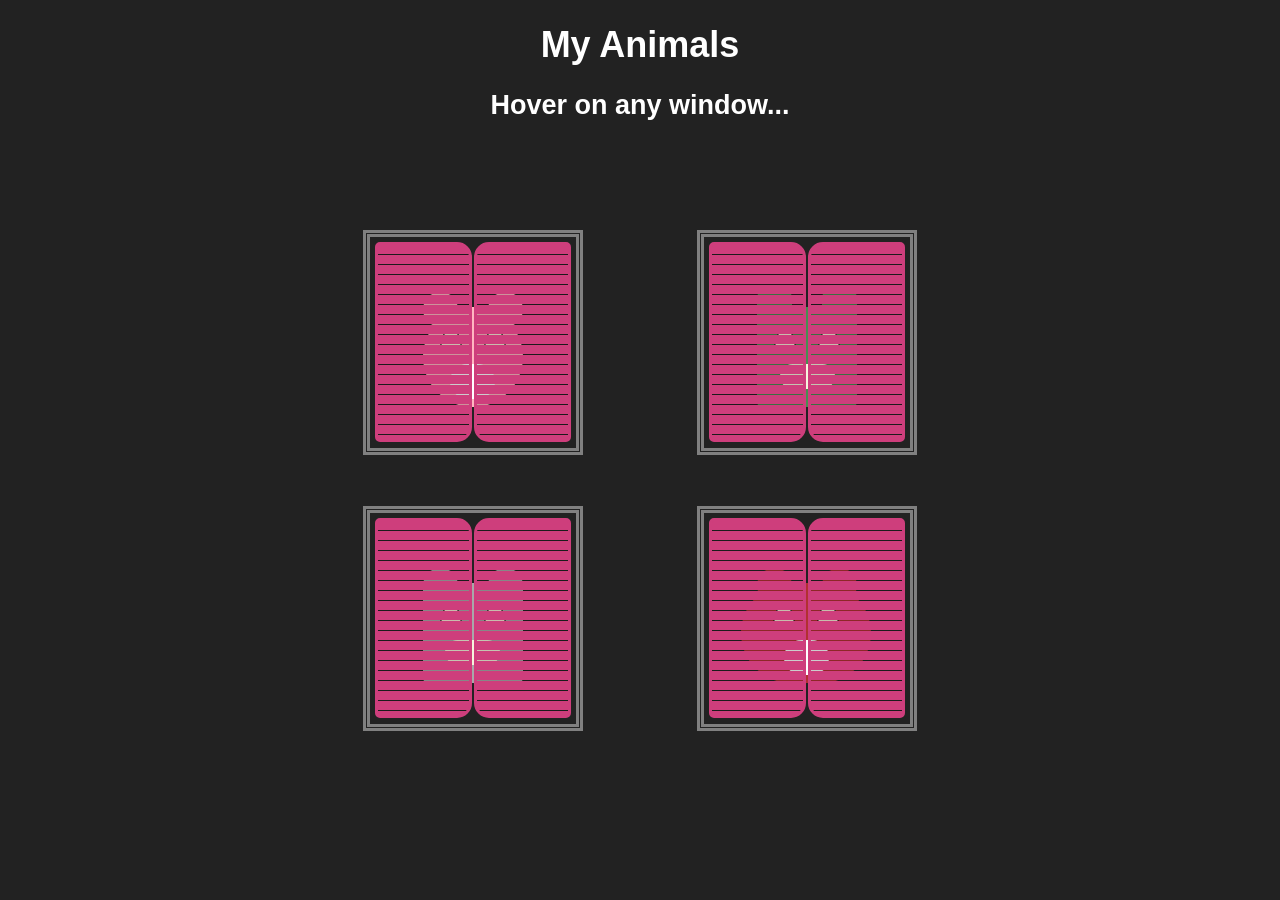
==== HtmlPage2.html @ 8bc43190 "css-animals" ====
﻿<!DOCTYPE html>
<html>
<head>
    <meta charset="utf-8" />
    <link href="StyleSheet9.css"  rel="stylesheet" />
    <title></title>
</head>
<body>

    <center>
        <h1>My Animals</h1>
        <h2>
            Hover on any window...
        </h2>
    </center>
    <br /><br /><br /><br />
    <center>
        <table name="e1" style="display:inline-block">
            <tr>
                <td name="e1" style="border:solid;border-color:gray">
                    <table name="e1" style="border:solid;border-color:gray">
                        <tr>
                            <td name="e1">
                                <div name="e1" class="hello">
                                    <table name="e1" class="table">
                                        <tr>
                                            <td name="e1" class="window"><div name="e1" class="insiedWindow"></div></td>
                                            <td name="e1" class="window2"><div name="e1" class="insiedWindow2"></div></td>
                                        </tr>
                                    </table>
                                    <div name="e1"  class="happy">

                                        <br /><br />
                                        <div name="e1" class="ears" style="margin:10px 25% auto auto"></div>
                                        <div name="e1" class="ears" style="margin:-35px auto auto 25%"></div>
                                        <div name="e1" class="head" style="margin:-20px 25% auto auto">
                                            <br />
                                            <table align="center"><tr><td><div name="e1" class="eyes1"><div class="insideEye"><div  class="inInside"></div></div></div></td><td style="width:10px"></td><td></td><td><div name="e1" class="eyes1"><div class="insideEye"><div class="inInside"></div></div></div></td></tr></table>
                                            <table name="e1" align="center"><tr><td>  <div name="e1" class="nose"></div></td></tr></table>
                                        </div>
                                    </div>
                                </div>
                            </td>
                        </tr>
                    </table>
                </td>
            </tr>
        </table>
        <div style="width:100px;display:inline-block"></div>
        <table name="e2" style="display:inline-block">
            <tr>
                <td name="e2" style="border:solid;border-color:gray">
                    <table name="e2" style="border:solid;border-color:gray">
                        <tr>
                            <td name="e2">
                                <div name="e2" class="hello">
                                    <table name="e2" class="table">
                                        <tr>
                                            <td name="e2" class="window"><div class="insiedWindow"></div></td>
                                            <td name="e2" class="window2"><div class="insiedWindow2"></div></td>
                                        </tr>
                                    </table>
                                    <div name="e2" class="happy">

                                        <br /><br />
                                        <div name="e2" class="ears3" style="margin:10px 25% auto auto"></div>
                                        <div name="e2" class="ears3" style="margin:-35px auto auto 25%"></div>
                                        <div name="e2" class="head3" style="margin:-20px 25% auto auto">
                                            <br />
                                            <table name="e2" align="center"><tr><td><div name="e2" class="eyes1"><div class="insideEye"></div></div></td><td style="width:10px"></td><td></td><td><div name="e2" class="eyes1"><div class="insideEye"></div></div></td></tr></table>
                                            <table name="e2" align="center"><tr><td>  <div class="nose3"></div></td></tr></table>
                                        </div>
                                    </div>

                                </div>
                            </td>
                        </tr>
                    </table>
                </td>
            </tr>
        </table>
        <br /><br /><br />
        <table name="e3" style="display:inline-block">
            <tr>
                <td name="e3" style="border:solid;border-color:gray">
                    <table name="e3" style="border:solid;border-color:gray">
                        <tr>
                            <td name="e3">
                                <div name="e3" class="hello">
                                    <table name="e3" class="table" display:inline-block">
                                        <tr>
                                            <td name="e3" class="window"><div class="insiedWindow"></div></td>
                                            <td name="e3" class="window2"><div class="insiedWindow2"></div></td>
                                        </tr>
                                    </table>
                                    <div name="e3" class="happy">
                                        <br /><br />
                                        <div name="e3" class="ears1" style="margin:10px 25% auto auto"></div>
                                        <div name="e3" class="ears1" style="margin:-35px auto auto 25%"></div>
                                        <div name="e3" class="head1" style="margin:-20px 25% auto auto">
                                            <br />
                                            <table align="center"><tr><td><div name="e3" class="eyes1"><div class="insideEye"></div></div></td><td style="width:10px"></td><td></td><td><div name="e3" class="eyes1"><div class="insideEye"></div></div></td></tr></table>
                                            <table name="e3" align="center"><tr><td><div class="nose1"></div></td></tr></table>
                                        </div>
                                    </div>
                                </div>
                            </td>
                        </tr>
                    </table>
                </td>
            </tr>
        </table>
        <div style="width:100px;display:inline-block"></div>
        <table name="e4" style="display:inline-block">
            <tr>
                <td name="e4" style="border:solid;border-color:gray">
                    <table name="e4" style="border:solid;border-color:gray">
                        <tr>
                            <td name="e4">
                                <div name="e4" class="hello">
                                    <table name="e4" class="table">
                                        <tr>
                                            <td name="e4" class="window"><div class="insiedWindow"></div></td>
                                            <td name="e4" class="window2"><div class="insiedWindow2"></div></td>
                                        </tr>
                                    </table>
                                    <div name="e4" class="happy">

                                        <br /><br />
                                        <div name="e4" class="ears2" style="margin:10px 25% auto auto"></div>
                                        <div name="e4" class="ears2" style="margin:-35px auto auto 25%"></div>
                                        <div name="e4" class="head2" style="margin:-20px 18% auto auto">
                                            <br />
                                            <table align="center"><tr><td><div name="e4" class="eyes1"><div class="insideEye"></div></div></td><td style="width:10px"></td><td></td><td><div name="e4" class="eyes1"><div class="insideEye"></div></div></td></tr></table>
                                            <table name="e4" align="center"><tr><td>  <div class="nose2"></div></td></tr></table>
                                        </div>
                                    </div>
                                </div>
                            </td>
                        </tr>
                    </table>
                </td>
            </tr>
        </table>
    </center>
    <script src="jquery-1.10.2.min.js"></script>
    <script>
        function eye() {
            var arr = document.getElementsByTagName("div");
            for (var j = 0; j < arr.length; j++) {
                arr[j].onmouseover = function () {
                  
                    for (var i = 0; i < arr.length; i++) {
                        if (arr[i].getAttribute("name") == event.srcElement.getAttribute("name") && arr[i].getAttribute("class") == "eyes1" )
                            arr[i].setAttribute("class", "eyes");
                    }
                }
                arr[j].onmouseout = function () {
                   
                    for (var i = 0; i < arr.length; i++) {
                        if (arr[i].getAttribute("name") == event.srcElement.getAttribute("name") && arr[i].getAttribute("class") == "eyes")
                            arr[i].setAttribute("class", "eyes1");
                    }
                }
            }
        }
        eye();
    </script>
</body>
</html>
---- StyleSheet9.css ----
﻿body {
    justify-content: center;
    align-items: center;
    background: #222;
    color: #fff;
    font-family: 'Quicksand', sans-serif;
    font-size: 18px;
}
/*.hello {
    height: 250px;
    width: 175px;
    position: relative;
    transition: .4s ease-in-out;
    border-radius: 5px 15px 15px 5px;
    transform-origin: left center 0px;
    display: inline-block;
    margin: 30px;
    perspective: 800px;
}*/
h1{

}



.window {
    z-index: 10;
    transition: .5s linear;
    transform-style: preserve-3d;
    transform-origin: left center 0px;
    padding: 0px;
    margin: 0px;
    width: 100px;
    height: 194px;
    background-color: #ce3e7c;
    border-radius: 5px 15px 15px 5px;
    text-align: center;
    border: solid;
    border-color: #ce3e7c;
    background: linear-gradient(to bottom, #ce3e7c 9px, rgba(0, 0, 0, 0.2) 1px);
    background-size: 100% 10px;
}
.hello {
    transition: .4s ease-in-out;
    transform-origin: left center 0px;
    perspective: 500px
}

.table {
    position: absolute;
}
    .table:hover {
        background: none;
      
    }
        .table:hover .window {
            transform: rotateY(-115deg);
            z-index: 999;
            box-shadow: 20px 10px 50px rgba(0, 0, 0, 0.2);
        }
        .table:hover .insiedWindow {

        }
        .table:hover .window2 {
            transform: rotateY(115deg);
            z-index: 999;
            box-shadow: 20px 10px 50px rgba(0, 0, 0, 0.2);
        }
.window2 {
    width: 100px;
    height: 194px;
    z-index: 10;
    transition: .5s linear;
    transform-style: preserve-3d;
    transform-origin: right center 0px;
    padding: 0px;
    margin: 0px;
    border: solid;
    border-color: #ce3e7c;
    background-color: #ce3e7c;
    border-radius: 15px 5px 5px 15px;
    text-align: center;
    background: linear-gradient(to bottom, #ce3e7c 9px, rgba(0, 0, 0, 0.2) 1px);
    background-size: 100% 10px;
}
.head {
    width:100px;
    height:100px;
    background-color: lightpink;
    border-radius:50px 50px;
}


@-webkit-keyframes spin {
    to {
        -webkit-transform: rotate(360deg);
        transform: rotate(360deg);
    }
}
/*.inInside {
    margin:34%;
    width: 5px;
    height: 5px;
    background-color:black;
    border-radius:50%;

}*/
.eyes {
    -webkit-animation: spin 3s linear infinite;
    animation: spin 3s linear infinite;
    -webkit-animation-delay: -3s;
    animation-delay: -3s;
    display: inline-block;
    width: 20px;
    height: 20px;
    background-color: antiquewhite;
    /*border-top-left-radius: 50%;
    border-top-right-radius: 50%;*/
    border-radius: 50px 50px;
    border: 1px solid black;
}
.insideEye {

    margin: 15%;
    width: 9px;
    height: 9px;
    background-color: green;
    border-radius: 50%;
}

.nose {
    width: 45px;
    height: 35px;
    border-radius: 50px;
    background-color: white;
}
.ears {
    width: 35px;
    height: 35px;
    border-radius: 50px;
    background-color: lightpink;
}
.head1 {
    width: 100px;
    height: 100px;
    background-color:darkgray;
    border-radius: 5px 5px;
}

.eyes1 {
    border: 1px solid black;
    display: inline-block;
    width: 20px;
    height: 20px;
    background-color:antiquewhite;
    border-radius: 50px 50px;
}

.nose1 {
    width: 55px;
    height: 25px;
    border-radius: 50px;
    background-color:beige;
}

.ears1 {
    width: 35px;
    height: 35px;
    border-radius: 50px;
    background-color: darkgray;
}
.head2 {
    width: 130px;
    height: 100px;
    background-color: #b13131;
    border-radius: 50px 50px;
}

.nose2 {
    width: 45px;
    height: 35px;
    border-radius: 50px;
    background-color:white;
}

.ears2 {
    width: 35px;
    height: 35px;
    border-radius: 50px;
    background-color:#b13131;
}
.head3 {
    width: 100px;
    height: 100px;
    background-color: #488f51;
    border-radius: 5px 5px;
}

.nose3 {
    width: 55px;
    height: 25px;
    border-radius: 50px;
    background-color: beige;
}

.ears3 {
    width: 35px;
    height: 35px;
      border-radius: 5px 5px;
    background-color:#488f51;
}
.happy {
    margin: 0px;
    padding: 0px;
    width: 200px;
    height: 200px;
    background-color: white;
    background: #222;
    border: 5px;
    border-color: black;
    border-radius: 5px 5px 5px 5px;
    display: inline-block;
    overflow: hidden;
}
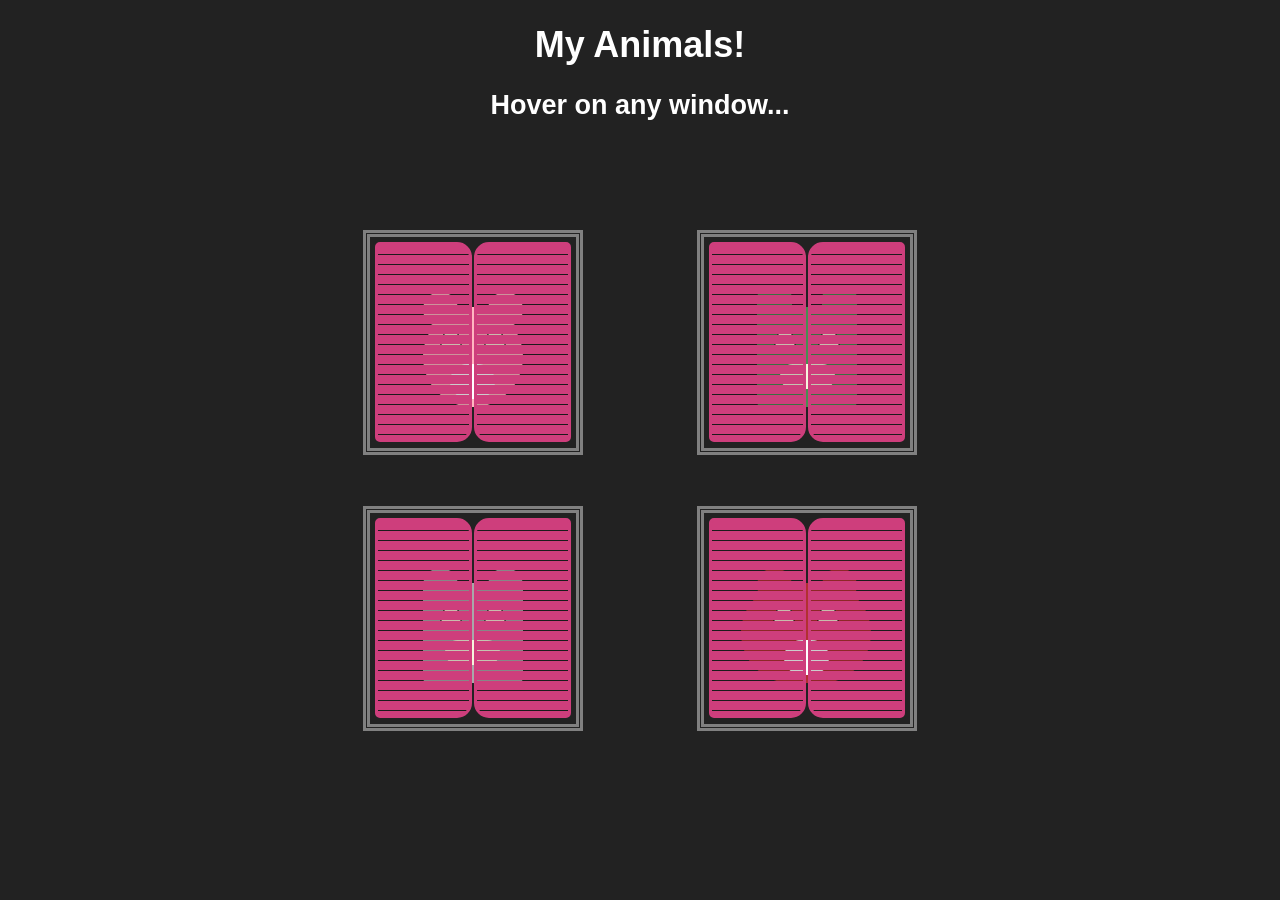
==== commit 385939ab: "commit" ====
--- a/HtmlPage2.html
+++ b/HtmlPage2.html
@@ -8,7 +8,7 @@
 <body>
 
     <center>
-        <h1>My Animals</h1>
+        <h1>My Animals!</h1>
         <h2>
             Hover on any window...
         </h2>
@@ -167,4 +167,4 @@
         eye();
     </script>
 </body>
-</html>+</html>
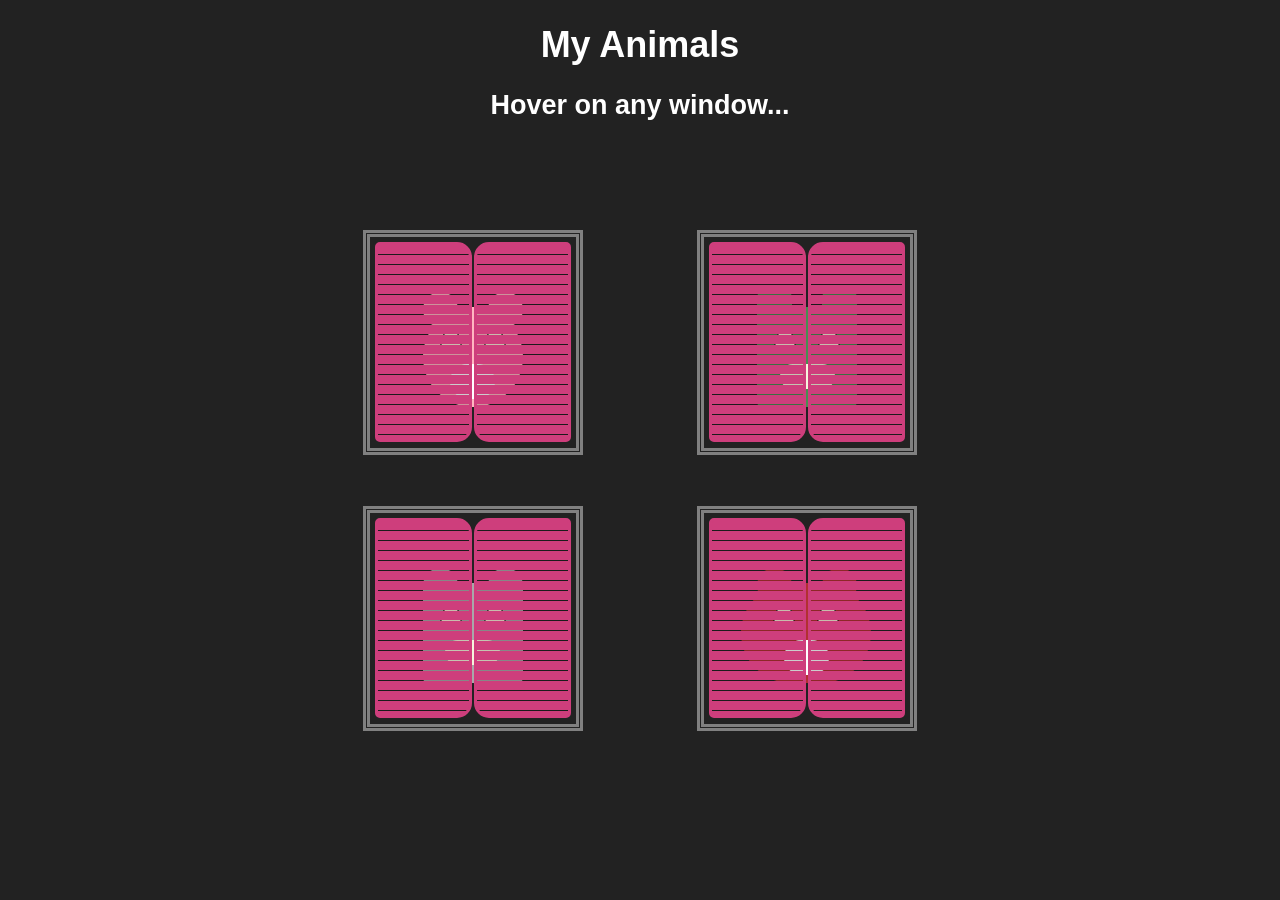
==== commit cbe4cc50: "commit" ====
--- a/HtmlPage2.html
+++ b/HtmlPage2.html
@@ -8,7 +8,7 @@
 <body>
 
     <center>
-        <h1>My Animals!</h1>
+        <h1>My Animals</h1>
         <h2>
             Hover on any window...
         </h2>
